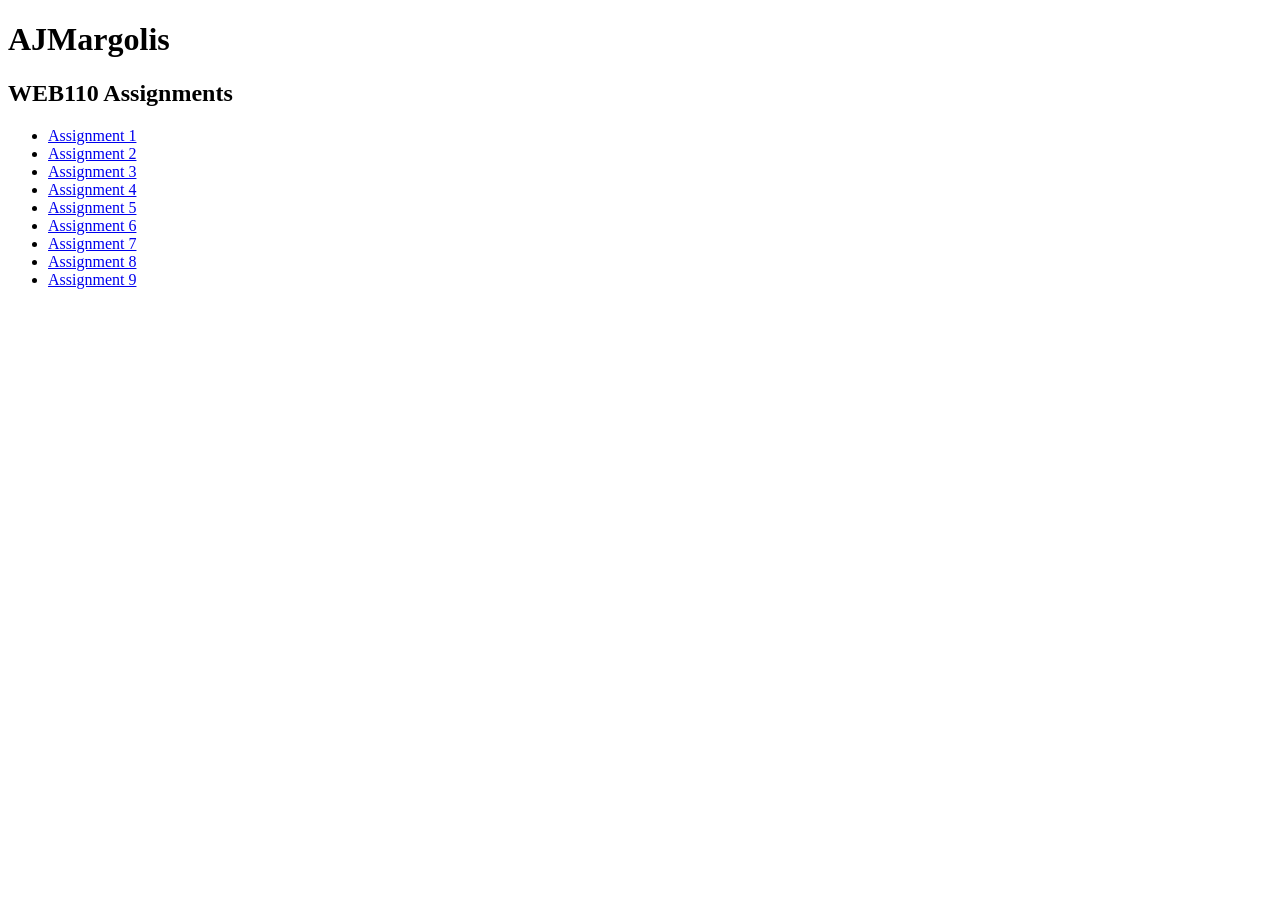
==== web110/index.html @ 692f1cda "Add index.html for WEB110 course homepage" ====
<!DOCTYPE html>
<html lang="en">
<head>
    <meta charset="UTF-8">
    <meta name="viewport" content="width=device-width, initial-scale=1.0">
    <title>WEB110 Course Home</title>
</head>
<body>
    <h1>AJMargolis</h1>
    <h2>WEB110 Assignments</h2>
    <ul>
        <li><a href="assignment1.html">Assignment 1</a></li>
        <li><a href="assignment2.html">Assignment 2</a></li>
        <li><a href="assignment3.html">Assignment 3</a></li>
        <li><a href="assignment4.html">Assignment 4</a></li>
        <li><a href="assignment5.html">Assignment 5</a></li>
        <li><a href="assignment6.html">Assignment 6</a></li>
        <li><a href="assignment7.html">Assignment 7</a></li>
        <li><a href="assignment8.html">Assignment 8</a></li>
        <li><a href="assignment9.html">Assignment 9</a></li>
    </ul>
</body>
</html>
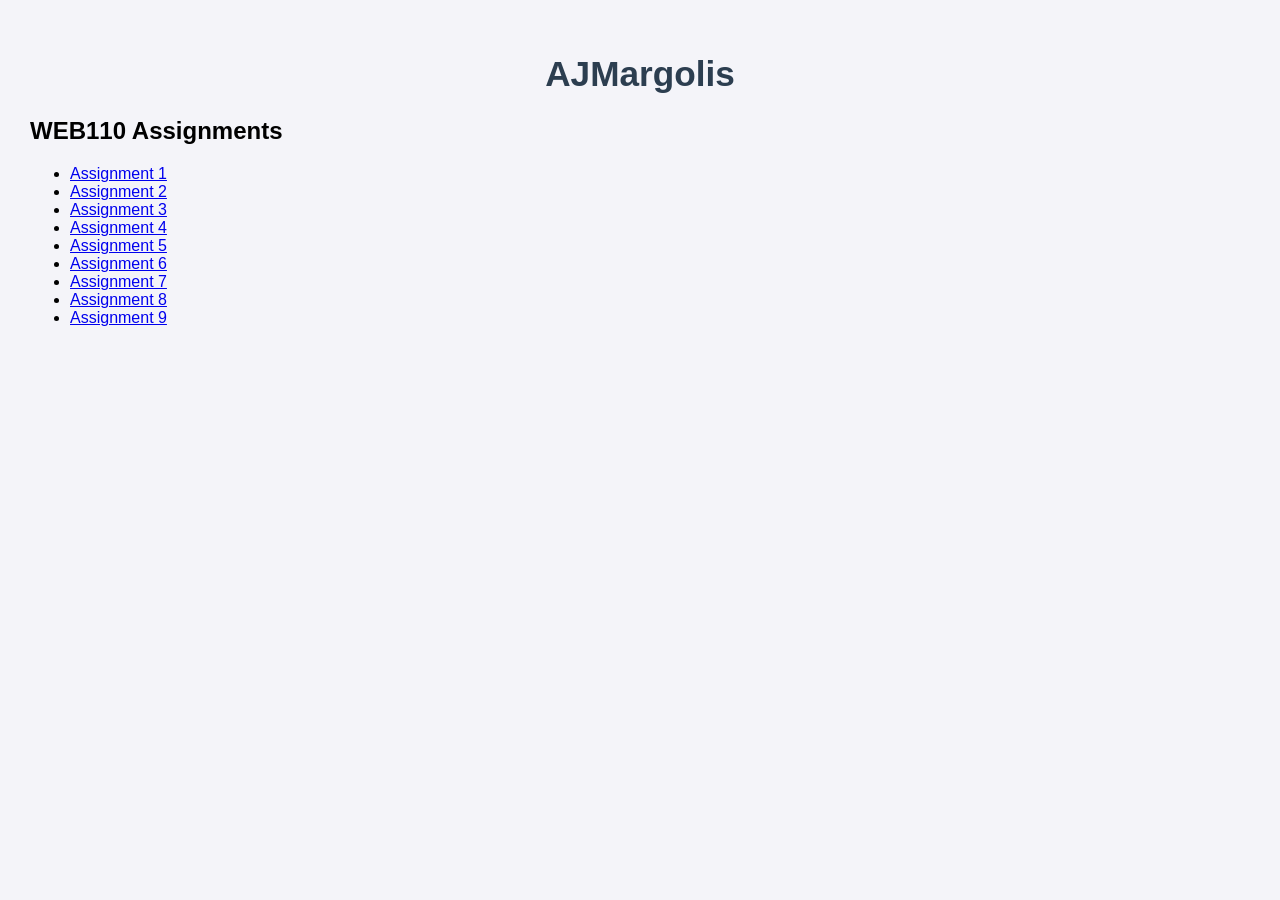
==== commit 382daca5: "Add stylesheet link to index.html" ====
--- a/web110/index.html
+++ b/web110/index.html
@@ -4,6 +4,7 @@
     <meta charset="UTF-8">
     <meta name="viewport" content="width=device-width, initial-scale=1.0">
     <title>WEB110 Course Home</title>
+    <link rel="stylesheet" href="style.css">
 </head>
 <body>
     <h1>AJMargolis</h1>
--- a/web110/style.css
+++ b/web110/style.css
@@ -0,0 +1,18 @@
+body {
+    background-color: #f4f4f9;
+    font-family: Arial, sans-serif;
+    margin: 20px;
+    padding: 10px;
+}
+
+h1 {
+    color: #2c3e50;
+    text-align: center;
+    font-size: 2.2rem;
+}
+
+p {
+    color: #333333;
+    font-size: 1.1rem;
+    line-height: 1.6;
+}
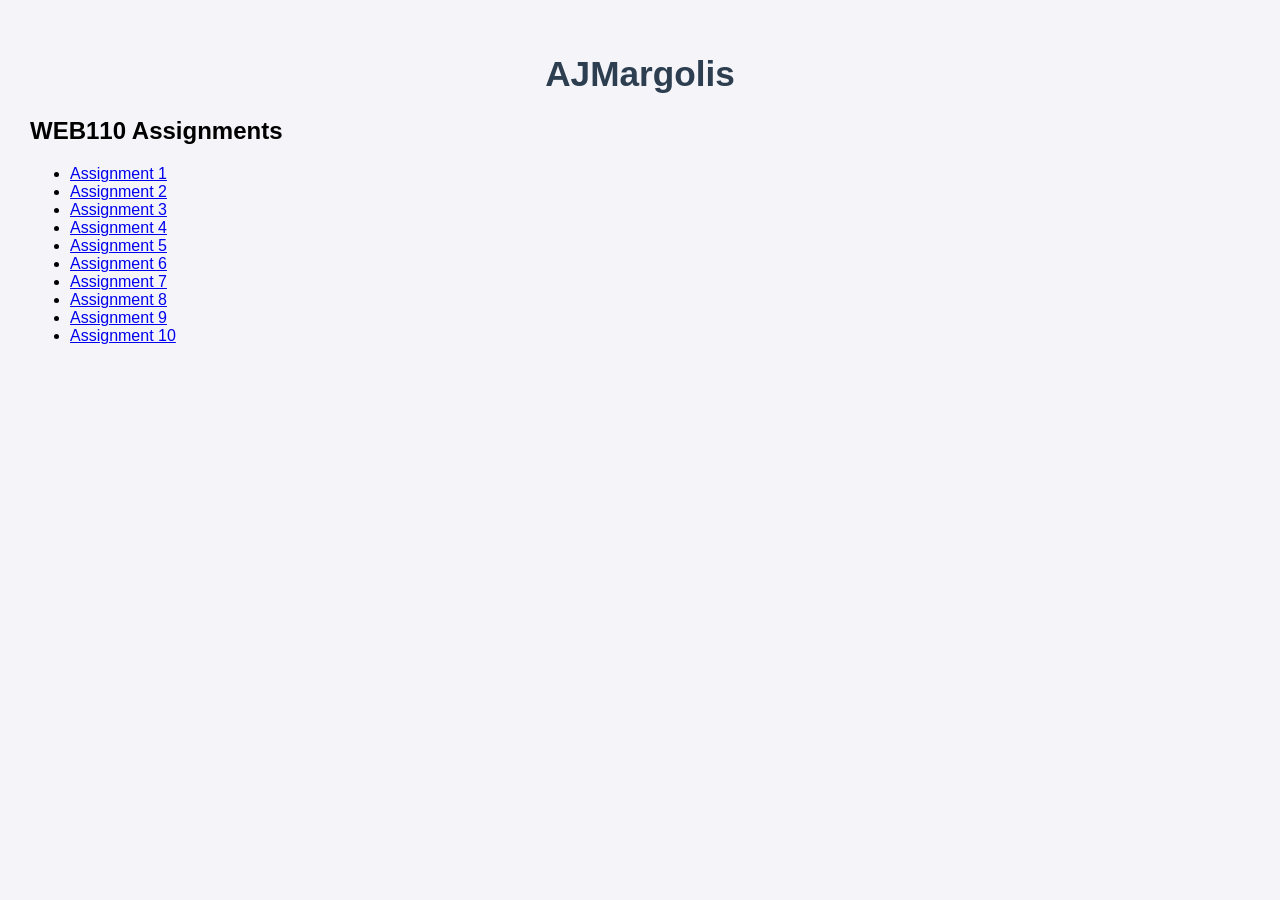
==== commit 23772840: "Add link to Assignment 10 in index.html" ====
--- a/web110/index.html
+++ b/web110/index.html
@@ -19,6 +19,7 @@
         <li><a href="assignment7.html">Assignment 7</a></li>
         <li><a href="assignment8.html">Assignment 8</a></li>
         <li><a href="assignment9.html">Assignment 9</a></li>
+        <li><a href="assignment10.html">Assignment 10</a></li>
     </ul>
 </body>
 </html>
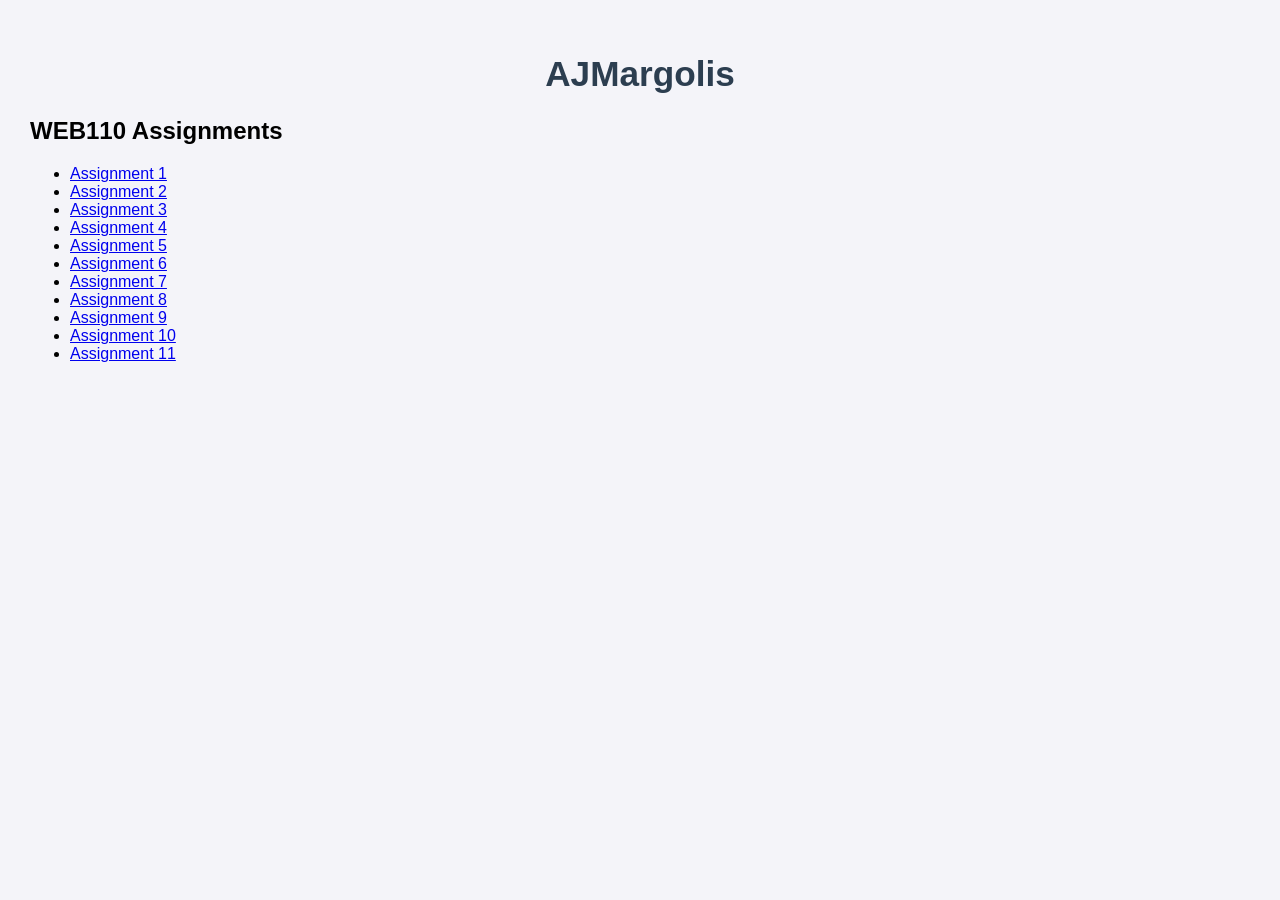
==== commit a871a31e: "Add link to Assignment 11 in index.html" ====
--- a/web110/index.html
+++ b/web110/index.html
@@ -20,6 +20,7 @@
         <li><a href="assignment8.html">Assignment 8</a></li>
         <li><a href="assignment9.html">Assignment 9</a></li>
         <li><a href="assignment10.html">Assignment 10</a></li>
+        <li><a href="assignment11.html">Assignment 11</a></li>
     </ul>
 </body>
 </html>
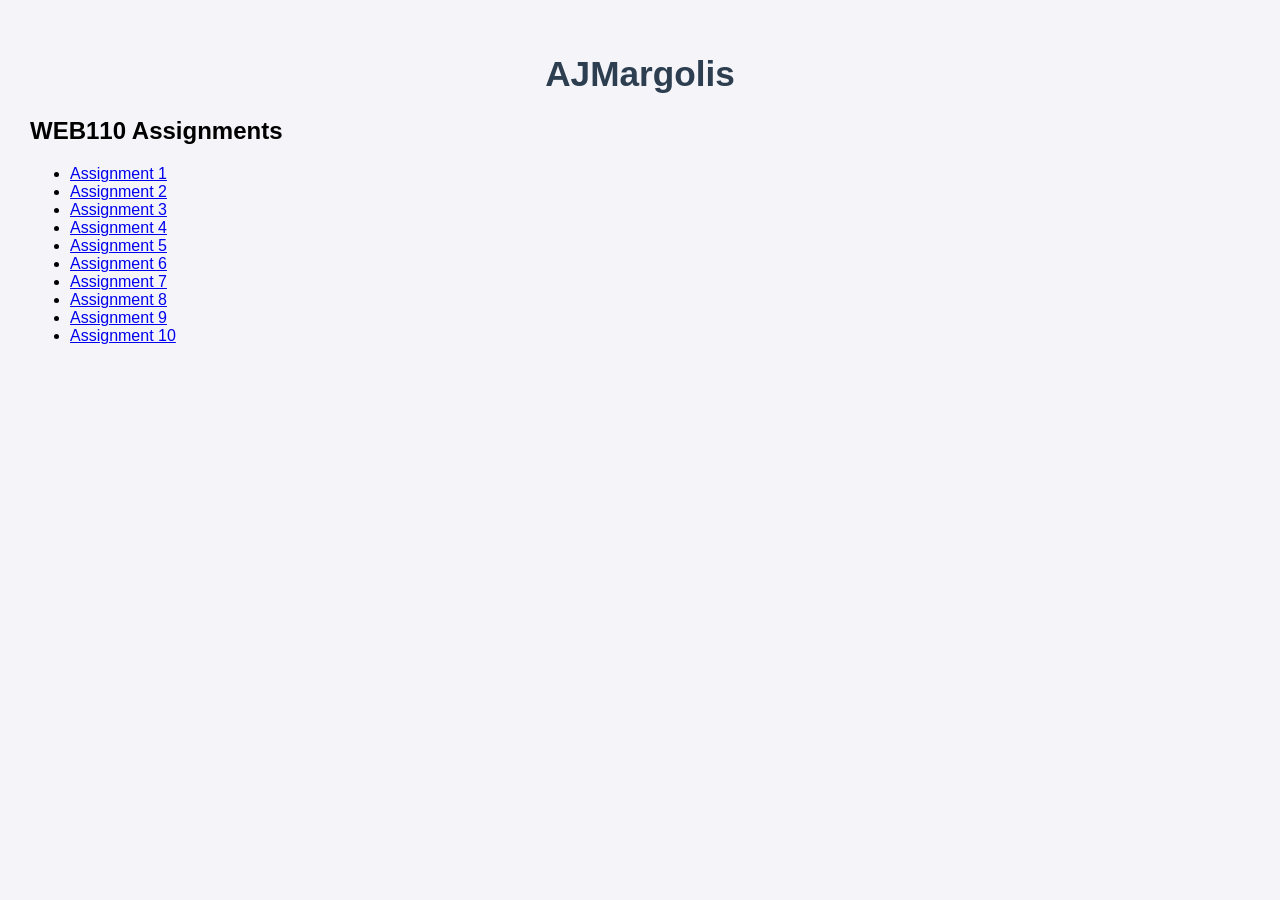
==== commit 90223799: "Remove link to Assignment 11 in index.html" ====
--- a/web110/index.html
+++ b/web110/index.html
@@ -20,7 +20,6 @@
         <li><a href="assignment8.html">Assignment 8</a></li>
         <li><a href="assignment9.html">Assignment 9</a></li>
         <li><a href="assignment10.html">Assignment 10</a></li>
-        <li><a href="assignment11.html">Assignment 11</a></li>
     </ul>
 </body>
 </html>
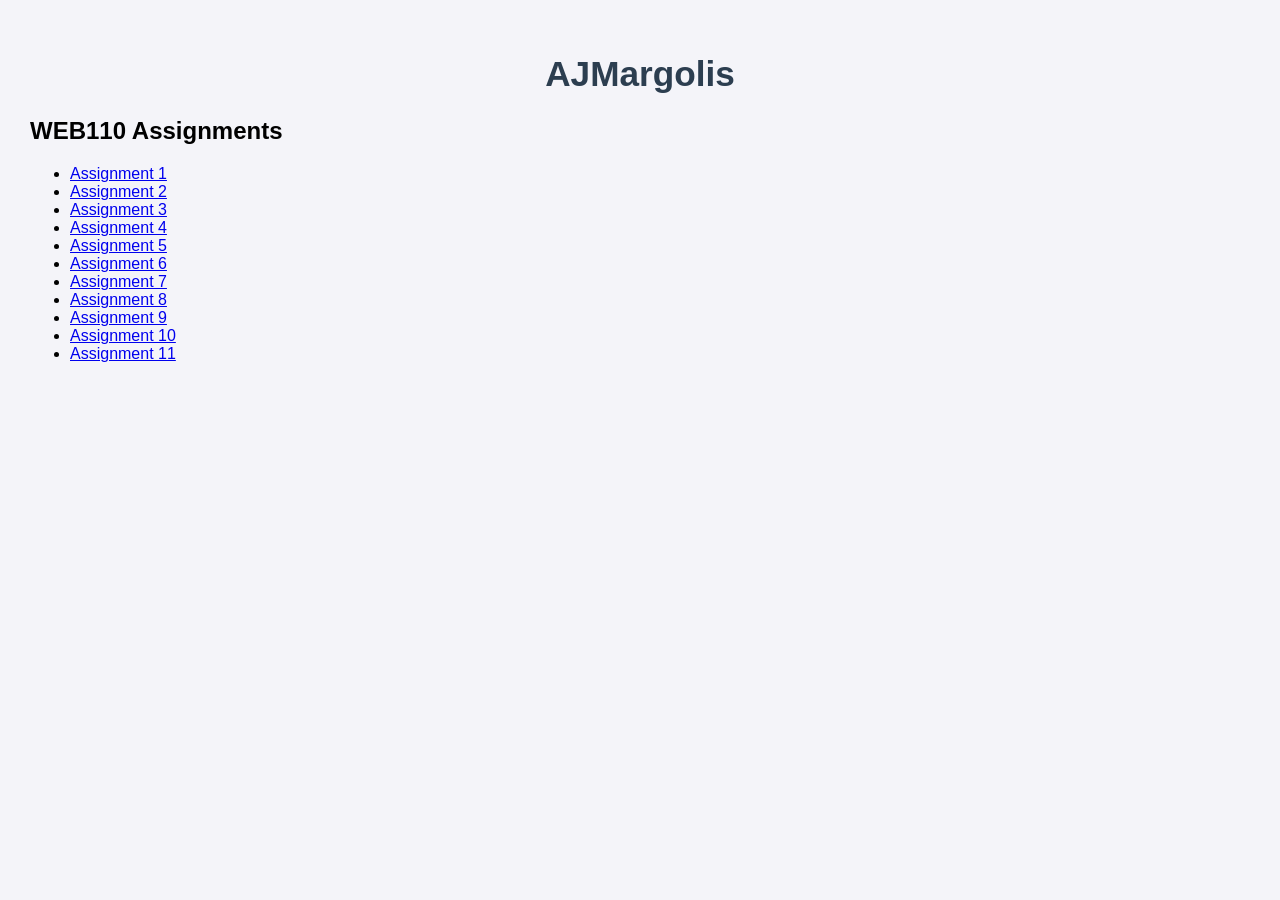
==== commit 67374332: "Add link to Assignment 11 in index.html" ====
--- a/web110/index.html
+++ b/web110/index.html
@@ -20,6 +20,7 @@
         <li><a href="assignment8.html">Assignment 8</a></li>
         <li><a href="assignment9.html">Assignment 9</a></li>
         <li><a href="assignment10.html">Assignment 10</a></li>
+        <li><a href="assignment11.html">Assignment 11</a></li>
     </ul>
 </body>
 </html>
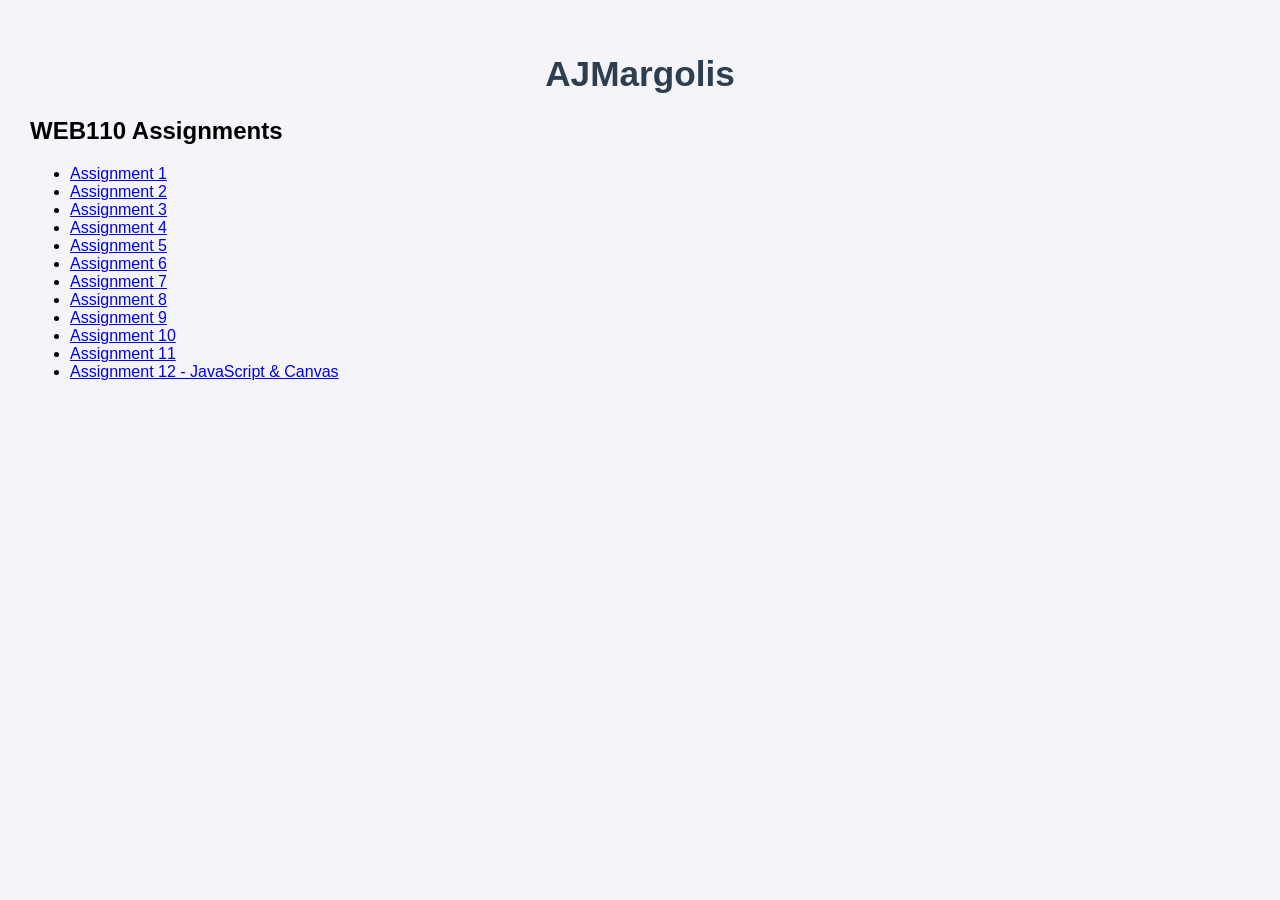
==== commit 1041c3c6: "Add link to Assignment 12 - JavaScript & Canvas" ====
--- a/web110/index.html
+++ b/web110/index.html
@@ -21,6 +21,7 @@
         <li><a href="assignment9.html">Assignment 9</a></li>
         <li><a href="assignment10.html">Assignment 10</a></li>
         <li><a href="assignment11.html">Assignment 11</a></li>
+        <li><a href="assignment12.html">Assignment 12 - JavaScript &amp; Canvas</a></li>
     </ul>
 </body>
 </html>
